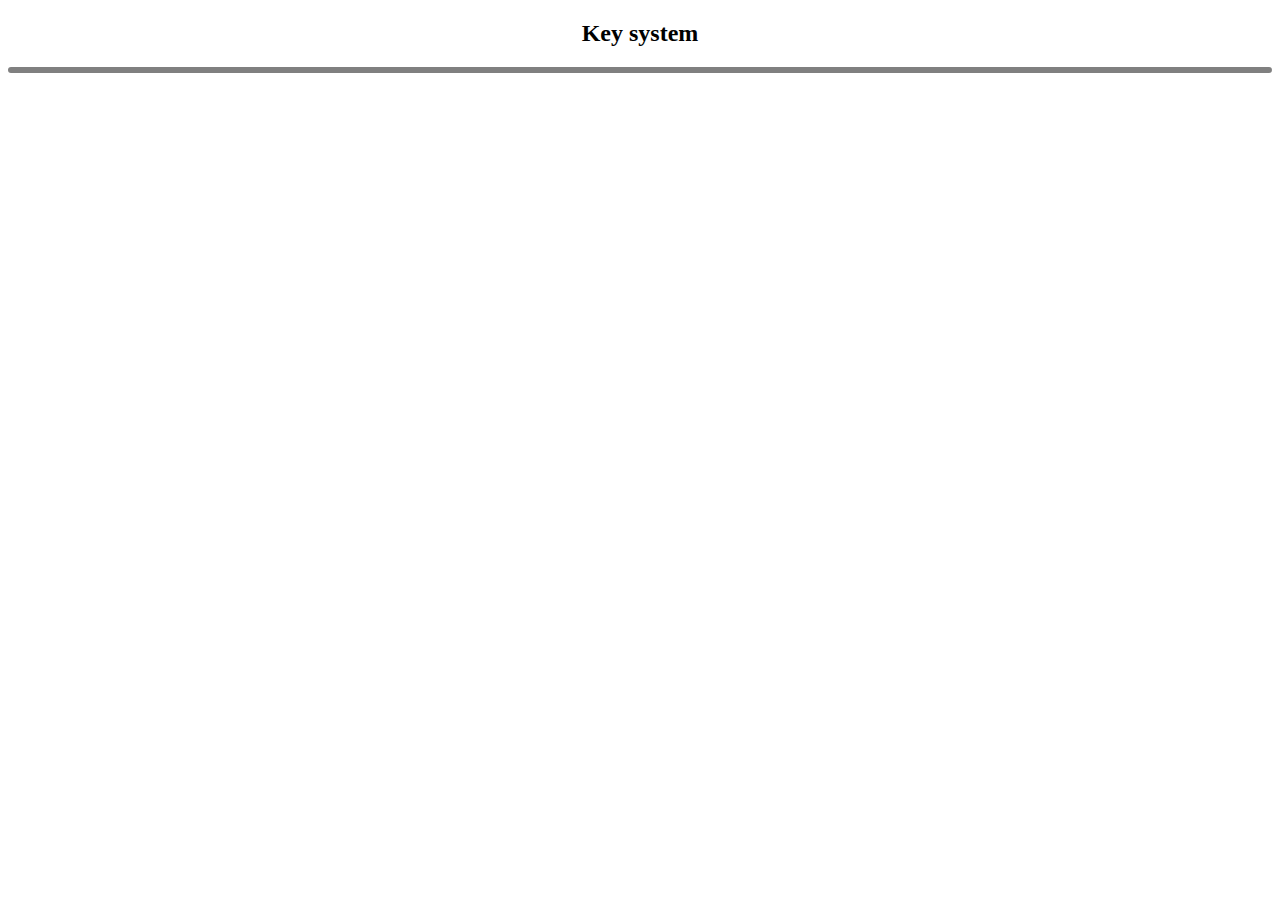
==== KeySystem.html @ 374a168a "Add files via upload" ====
<!DOCTYPE html>
<html>

<head>
    <meta charset="utf-8">
    <title>Key System</title>
    <link rel="stylesheet" href="css/main.css">
</head>

<body>
    <main id="main">
        <section id="choice" class="why-us">
            <div class="container">
                <div class="row h-100 justify-content-center align-items-center">
                    <form>
                        <h2 style="text-align: center;">Key system</h2>
                        <hr class="rainbow" style="border: 3px solid; border-radius: 10px;">
                        <br>
                        <div id="path" class="form-group"></div>
                    </form>
                </div>
            </div>
        </section>
    </main>

    <script src="css/script.js"></script>
</body>


</html>
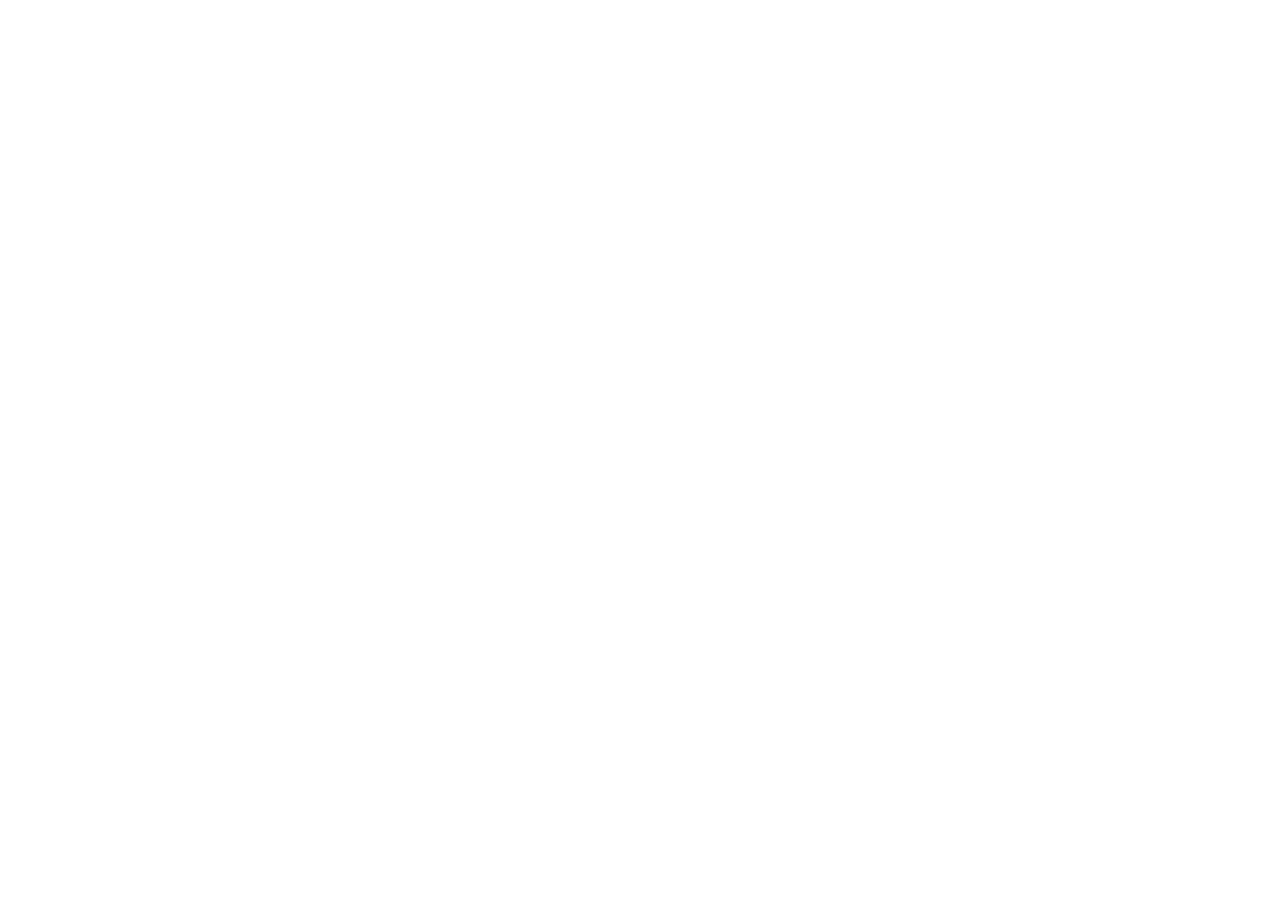
==== commit 28fe4f34: "Update KeySystem.html" ====
--- a/KeySystem.html
+++ b/KeySystem.html
@@ -2,29 +2,17 @@
 <html>
 
 <head>
-    <meta charset="utf-8">
-    <title>Key System</title>
-    <link rel="stylesheet" href="css/main.css">
+    <title>Check Point</title>
+    <script>
+        function redirect() {
+            window.$_GET = new URLSearchParams(location.search);
+            
+            window.location.href = "https://kopojlb-scripts.000webhostapp.com/getkey.php";
+        }
+    </script>
 </head>
 
-<body>
-    <main id="main">
-        <section id="choice" class="why-us">
-            <div class="container">
-                <div class="row h-100 justify-content-center align-items-center">
-                    <form>
-                        <h2 style="text-align: center;">Key system</h2>
-                        <hr class="rainbow" style="border: 3px solid; border-radius: 10px;">
-                        <br>
-                        <div id="path" class="form-group"></div>
-                    </form>
-                </div>
-            </div>
-        </section>
-    </main>
-
-    <script src="css/script.js"></script>
+<body onload="redirect()">
 </body>
 
-
-</html>+</html>
